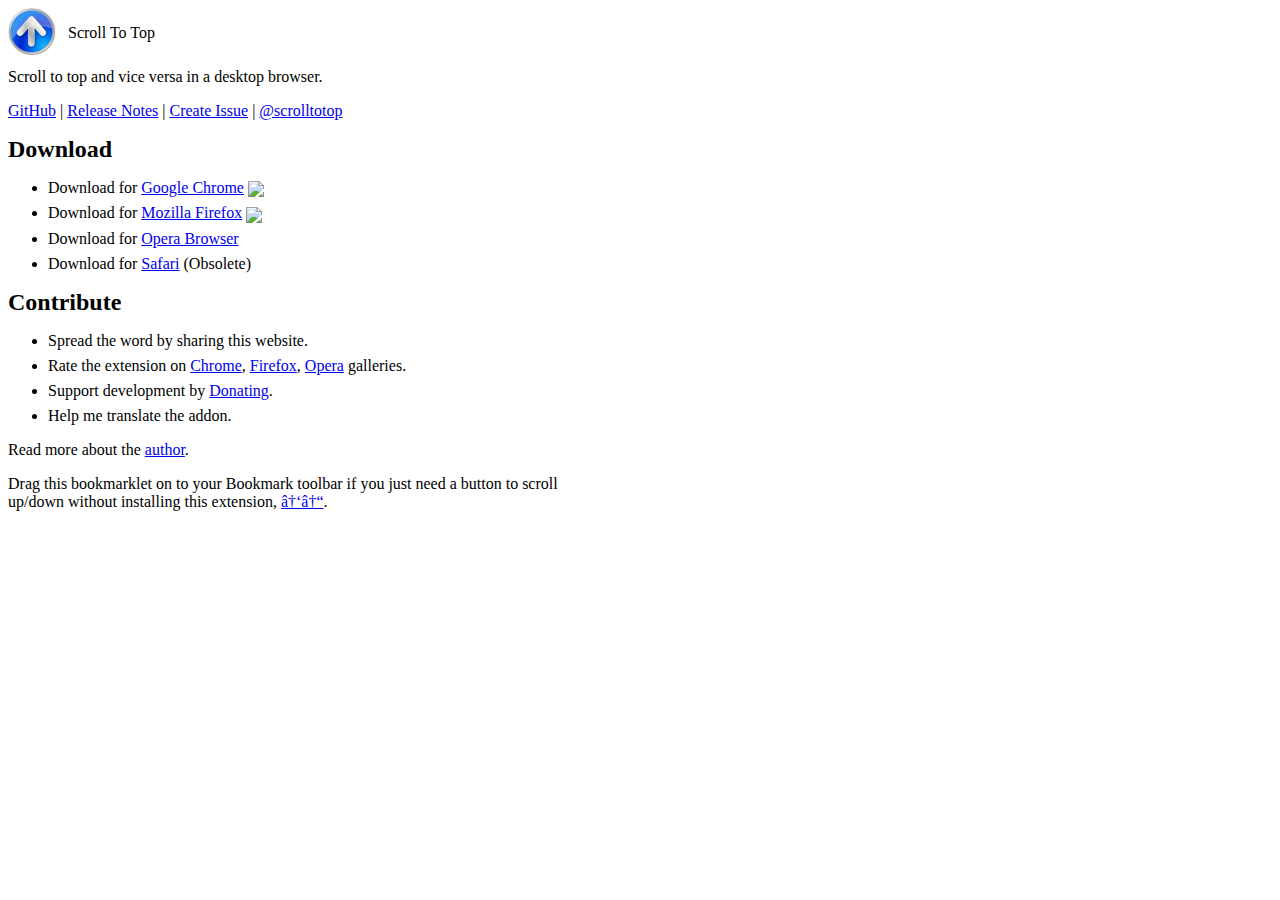
==== index.html @ f8372efc "Updated the height logic and variable names" ====
<!DOCTYPE HTML PUBLIC "-//W3C//DTD HTML 4.01 Transitional//EN"
"http://www.w3.org/TR/html4/loose.dtd">
<html lang="en">
	<head>
		<meta http-equiv="Content-Type" content="text/html; charset=iso-8859-1">
		<title>Scroll To Top - Firefox, Chrome, Safari, Opera</title>
		<meta name="description" content="Scroll To Top is a browser extension which helps you to scroll to top/bottom in a browser window.">
		<meta name="keywords" content="Scroll To Top, Scroll, Scrolling, Scroll To Top Chrome, Scroll To Top Firefox, Scroll To Top Opera">
		<meta name="author" content="Pratik Soni">

		<meta property="og:url" content="https://scrolltotop.pratikabu.com" />
		<meta property="og:title" content="Scroll To Top - Firefox, Chrome, Safari, Opera" />
		<meta property="og:image" content="https://scrolltotop.pratikabu.com/res/promo-small-1280.png" />
		<meta property="og:description" content="Scroll To Top is a browser extension which helps you to scroll to top/bottom in a browser window." />
		<meta property="og:type" content="website">

		<meta name="viewport" content="width=device-width, initial-scale=1.0">
		<link rel="shortcut icon" type="image/png" href="res/pratikabu-stt-128.png">
		<link rel="stylesheet" href="https://pratikabu.com/res/stylesheet.css">
		<link rel="stylesheet" href="res/stt.css">
		
		<!-- Place this tag in your head or just before your close body tag. -->
		<script async defer src="https://buttons.github.io/buttons.js"></script>

		<style>
			li {
				margin: 7px 0;
			}
			h1 {
				font-size: 1.5em;
			}
			.mainwidth {
				width: 600px;
			}
			@media screen and (max-width: 630px) {
				.mainwidth {
					width: 100%;
				}
			}
		</style>
	</head>
	
	<body class="zeroMargin">
		<div class="mainwidth">
			<div id="headerDiv">
				<span class="contentHeader mainHeaderIcon">Scroll To Top</span>
			</div>
			<div id="mainDiv" class="mainContent" style="width: 100%; padding-top: 10px;">
				<div>
					Scroll to top and vice versa in a desktop browser.
					<p>
						<a href="https://github.com/pratikabu/scrolltotop">GitHub</a> |
						<a href="https://github.com/pratikabu/scrolltotop/releases">Release Notes</a> |
						<a href="https://github.com/pratikabu/scrolltotop/issues">Create Issue</a> |
						<a href="https://twitter.com/scrolltotop">@scrolltotop</a>
					</p>
	
					<div class="topic"><h1>Download</h1></div>
					<div class="documentContent">
						<ul>
							<li>Download for <a href="https://chrome.google.com/webstore/detail/scroll-to-top/hegiignepmecppikdlbohnnbfjdoaghj">Google Chrome</a> <img valign="middle" src="https://img.shields.io/chrome-web-store/v/hegiignepmecppikdlbohnnbfjdoaghj?label=%20"></li>
							<li>Download for <a href="https://addons.mozilla.org/en-US/firefox/addon/scroll-to-top?src=external-mysite">Mozilla Firefox</a> <img valign="middle" src="https://img.shields.io/amo/v/scroll-to-top?label=%20"></li>
							<li>Download for <a href="https://addons.opera.com/en/extensions/details/scroll-to-top">Opera Browser</a></li>
							<li>Download for <a href="http://pratikabu.users.sourceforge.net/extensions/scrolltotop/safaridownload.php">Safari</a> (Obsolete)</li>
						</ul>
					</div>

					<div class="topic"><h1>Contribute</h1></div>
					<div class="documentContent">
						<ul>
							<li>Spread the word by sharing this website.</li>
							<li>Rate the extension on <a href="https://chrome.google.com/webstore/detail/scroll-to-top/hegiignepmecppikdlbohnnbfjdoaghj/reviews">Chrome</a>, <a href="https://addons.mozilla.org/en-US/firefox/addon/scroll-to-top">Firefox</a>, <a href="https://addons.opera.com/en/extensions/details/scroll-to-top#feedback-container">Opera</a> galleries.</li>
							<li>Support development by <a href="donate">Donating</a>.</li>
							<li>Help me translate the addon.</li>
						</ul>
					</div>

					<p>Read more about the <a href="https://pratikabu.com">author</a>.</p>
					
					<p>Drag this bookmarklet on to your Bookmark toolbar if you just need a button to scroll up/down without installing this extension, <a href="javascript:var pratikabuBodyXazd4n = document.body, pratikabuHtmlXazd4n = document.documentElement, pratikabuMaxYXazd4n = Math.max(pratikabuBodyXazd4n.scrollHeight, pratikabuBodyXazd4n.offsetHeight, pratikabuHtmlXazd4n.clientHeight, pratikabuHtmlXazd4n.scrollHeight, pratikabuHtmlXazd4n.offsetHeight) - window.innerHeight, pratikabuBreakPointXazd4n = 300; if(window.scrollY > pratikabuBreakPointXazd4n || pratikabuBreakPointXazd4n >= pratikabuMaxYXazd4n && window.scrollY != 0) window.scroll({top: 0, behavior: 'smooth'}); else window.scroll({top: pratikabuMaxYXazd4n, behavior: 'smooth'});">↑↓</a>.</p>
				
					<!-- Disqus Tags -->
					<!--<div id="disqus_header" align="left" class="topic"><h2>Discuss with Community</h2></div>
					<div id="disqus_tag" style="margin-bottom: 10px;">
						<div id="disqus_thread"></div>
						<script type="text/javascript">
							/* * * CONFIGURATION VARIABLES: EDIT BEFORE PASTING INTO YOUR WEBPAGE * * */
							var disqus_shortname = 'scrolltotop'; // required: replace example with your forum shortname
	
							/* * * DON'T EDIT BELOW THIS LINE * * */
							(function() {
								var dsq = document.createElement('script'); dsq.type = 'text/javascript'; dsq.async = true;
								dsq.src = '//' + disqus_shortname + '.disqus.com/embed.js';
								(document.getElementsByTagName('head')[0] || document.getElementsByTagName('body')[0]).appendChild(dsq);
							})();
						</script>
						<noscript>Please enable JavaScript to view the <a href="https://disqus.com/?ref_noscript">comments powered by Disqus.</a></noscript>
					</div>-->
					<!--<div id="tweetsDiv">
						<blockquote class="twitter-tweet" data-width="500" data-dnt="true" data-theme="light"><p lang="en" dir="ltr">Hi All, Hope you are staying safe. Read this blog post about Scroll To Top&#39;s future path on privacy. Feedbacks are welcome.<a href="https://t.co/rQ1zNLsf54">https://t.co/rQ1zNLsf54</a></p>&mdash; Scroll To Top (@scrolltotop) <a href="https://twitter.com/scrolltotop/status/1262166026424332290?ref_src=twsrc%5Etfw">May 17, 2020</a></blockquote> <script async src="https://platform.twitter.com/widgets.js" charset="utf-8"></script>
					</div>-->
				</div>
			</div>
		</div>
	</body>
</html>
---- res/stt.css ----
.mainHeaderIcon {
	text-align: left;
	background: url(pratikabu-stt-128.png) no-repeat;
	text-indent: 60px;
	display: inline-block;
	line-height: 50px;
	background-size: 48px 48px;
}
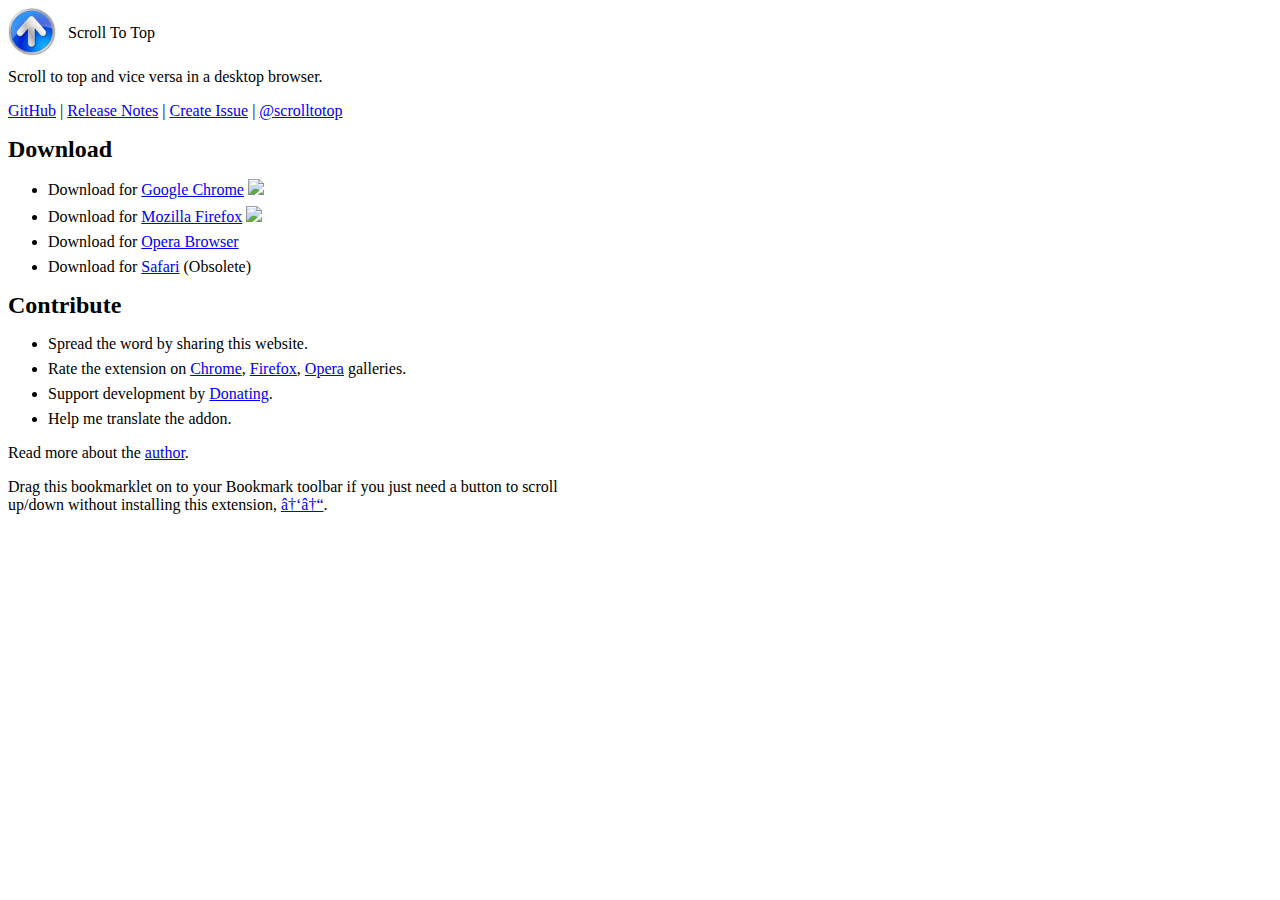
==== commit b69f139f: "Removing valign" ====
--- a/index.html
+++ b/index.html
@@ -16,7 +16,7 @@
 
 		<meta name="viewport" content="width=device-width, initial-scale=1.0">
 		<link rel="shortcut icon" type="image/png" href="res/pratikabu-stt-128.png">
-		<link rel="stylesheet" href="https://pratikabu.com/res/stylesheet.css">
+		<link rel="stylesheet" href="https://www.pratikabu.com/res/stylesheet.css">
 		<link rel="stylesheet" href="res/stt.css">
 		
 		<!-- Place this tag in your head or just before your close body tag. -->
@@ -58,8 +58,8 @@
 					<div class="topic"><h1>Download</h1></div>
 					<div class="documentContent">
 						<ul>
-							<li>Download for <a href="https://chrome.google.com/webstore/detail/scroll-to-top/hegiignepmecppikdlbohnnbfjdoaghj">Google Chrome</a> <img valign="middle" src="https://img.shields.io/chrome-web-store/v/hegiignepmecppikdlbohnnbfjdoaghj?label=%20"></li>
-							<li>Download for <a href="https://addons.mozilla.org/en-US/firefox/addon/scroll-to-top?src=external-mysite">Mozilla Firefox</a> <img valign="middle" src="https://img.shields.io/amo/v/scroll-to-top?label=%20"></li>
+							<li>Download for <a href="https://chrome.google.com/webstore/detail/scroll-to-top/hegiignepmecppikdlbohnnbfjdoaghj">Google Chrome</a> <img src="https://img.shields.io/chrome-web-store/v/hegiignepmecppikdlbohnnbfjdoaghj?label=%20"></li>
+							<li>Download for <a href="https://addons.mozilla.org/en-US/firefox/addon/scroll-to-top?src=external-mysite">Mozilla Firefox</a> <img src="https://img.shields.io/amo/v/scroll-to-top?label=%20"></li>
 							<li>Download for <a href="https://addons.opera.com/en/extensions/details/scroll-to-top">Opera Browser</a></li>
 							<li>Download for <a href="http://pratikabu.users.sourceforge.net/extensions/scrolltotop/safaridownload.php">Safari</a> (Obsolete)</li>
 						</ul>
@@ -77,7 +77,7 @@
 
 					<p>Read more about the <a href="https://pratikabu.com">author</a>.</p>
 					
-					<p>Drag this bookmarklet on to your Bookmark toolbar if you just need a button to scroll up/down without installing this extension, <a href="javascript:var pratikabuBodyXazd4n = document.body, pratikabuHtmlXazd4n = document.documentElement, pratikabuMaxYXazd4n = Math.max(pratikabuBodyXazd4n.scrollHeight, pratikabuBodyXazd4n.offsetHeight, pratikabuHtmlXazd4n.clientHeight, pratikabuHtmlXazd4n.scrollHeight, pratikabuHtmlXazd4n.offsetHeight) - window.innerHeight, pratikabuBreakPointXazd4n = 300; if(window.scrollY > pratikabuBreakPointXazd4n || pratikabuBreakPointXazd4n >= pratikabuMaxYXazd4n && window.scrollY != 0) window.scroll({top: 0, behavior: 'smooth'}); else window.scroll({top: pratikabuMaxYXazd4n, behavior: 'smooth'});">↑↓</a>.</p>
+					<p>Drag this bookmarklet on to your Bookmark toolbar if you just need a button to scroll up/down without installing this extension, <a href="javascript:(function () {var paBody = document.body, paHtml = document.documentElement, paMaxY = Math.max(paBody.scrollHeight, paBody.offsetHeight, paHtml.clientHeight, paHtml.scrollHeight, paHtml.offsetHeight) - window.innerHeight, paBreakPoint = 300; if(window.scrollY > paBreakPoint || paBreakPoint >= paMaxY && window.scrollY != 0) window.scroll({top: 0, behavior: 'smooth'}); else window.scroll({top: paMaxY, behavior: 'smooth'});})();">↑↓</a>.</p>
 				
 					<!-- Disqus Tags -->
 					<!--<div id="disqus_header" align="left" class="topic"><h2>Discuss with Community</h2></div>
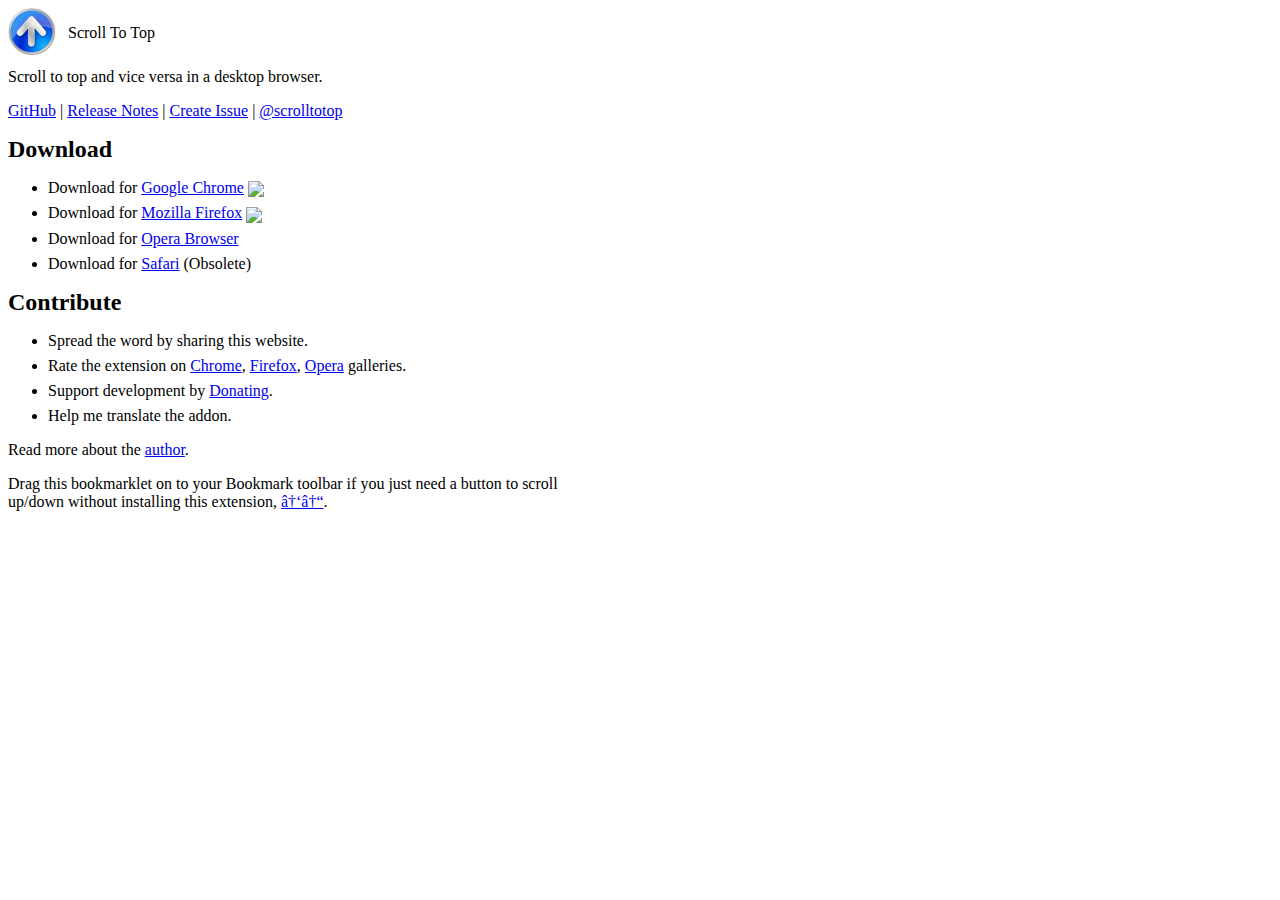
==== commit ed806f7b: "Adding new class" ====
--- a/index.html
+++ b/index.html
@@ -58,8 +58,8 @@
 					<div class="topic"><h1>Download</h1></div>
 					<div class="documentContent">
 						<ul>
-							<li>Download for <a href="https://chrome.google.com/webstore/detail/scroll-to-top/hegiignepmecppikdlbohnnbfjdoaghj">Google Chrome</a> <img src="https://img.shields.io/chrome-web-store/v/hegiignepmecppikdlbohnnbfjdoaghj?label=%20"></li>
-							<li>Download for <a href="https://addons.mozilla.org/en-US/firefox/addon/scroll-to-top?src=external-mysite">Mozilla Firefox</a> <img src="https://img.shields.io/amo/v/scroll-to-top?label=%20"></li>
+							<li>Download for <a href="https://chrome.google.com/webstore/detail/scroll-to-top/hegiignepmecppikdlbohnnbfjdoaghj">Google Chrome</a> <img class="valign-middle" src="https://img.shields.io/chrome-web-store/v/hegiignepmecppikdlbohnnbfjdoaghj?label=%20"></li>
+							<li>Download for <a href="https://addons.mozilla.org/en-US/firefox/addon/scroll-to-top?src=external-mysite">Mozilla Firefox</a> <img class="valign-middle" src="https://img.shields.io/amo/v/scroll-to-top?label=%20"></li>
 							<li>Download for <a href="https://addons.opera.com/en/extensions/details/scroll-to-top">Opera Browser</a></li>
 							<li>Download for <a href="http://pratikabu.users.sourceforge.net/extensions/scrolltotop/safaridownload.php">Safari</a> (Obsolete)</li>
 						</ul>
--- a/res/stt.css
+++ b/res/stt.css
@@ -5,4 +5,8 @@
 	display: inline-block;
 	line-height: 50px;
 	background-size: 48px 48px;
-}+}
+
+.valign-middle {
+	vertical-align: middle;
+}
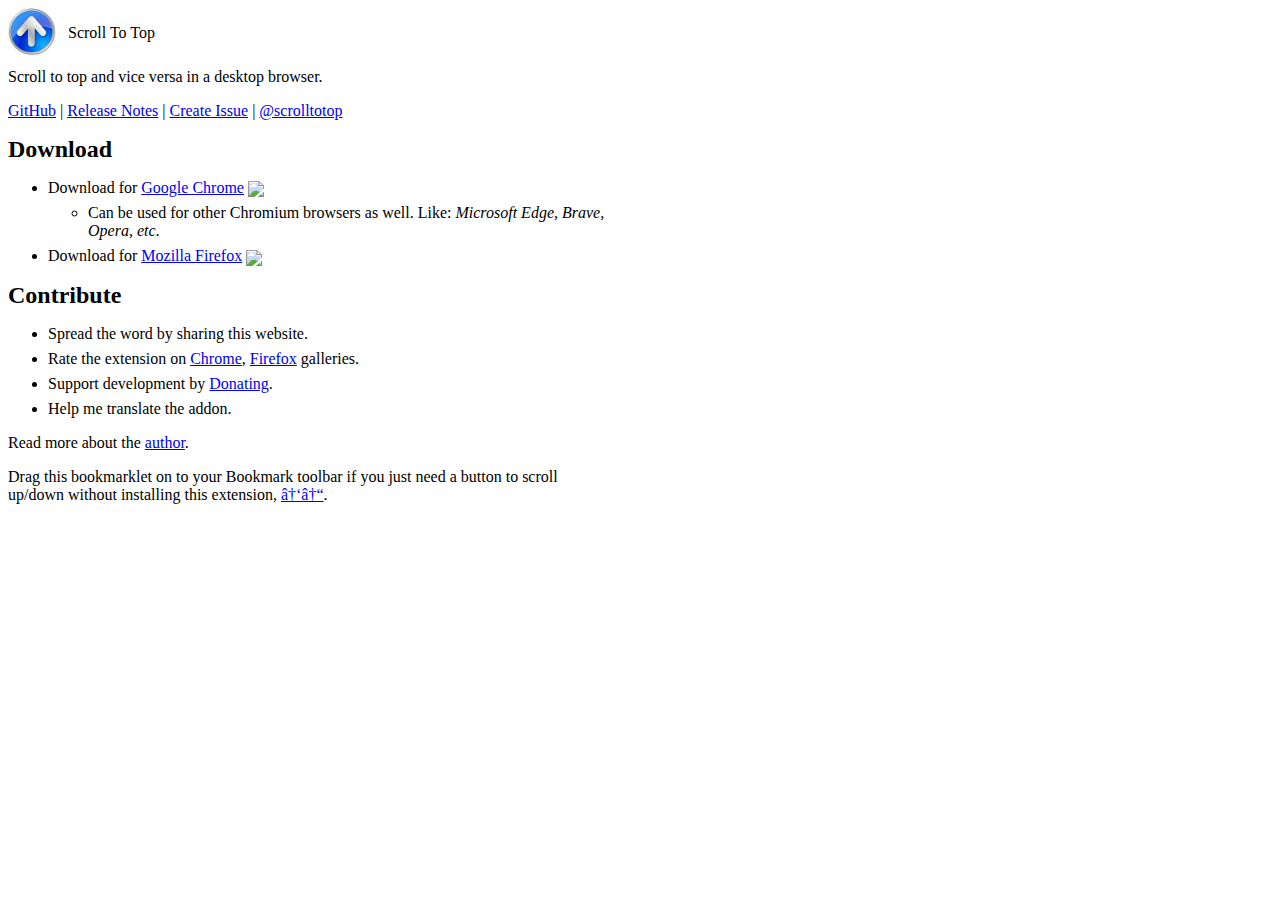
==== commit f4bc0d21: "Updating browsers info" ====
--- a/index.html
+++ b/index.html
@@ -37,6 +37,9 @@
 					width: 100%;
 				}
 			}
+			.italic {
+				font-style: italic;
+			}
 		</style>
 	</head>
 	
@@ -58,10 +61,10 @@
 					<div class="topic"><h1>Download</h1></div>
 					<div class="documentContent">
 						<ul>
-							<li>Download for <a href="https://chrome.google.com/webstore/detail/scroll-to-top/hegiignepmecppikdlbohnnbfjdoaghj">Google Chrome</a> <img class="valign-middle" src="https://img.shields.io/chrome-web-store/v/hegiignepmecppikdlbohnnbfjdoaghj?label=%20"></li>
+							<li>Download for <a href="https://chrome.google.com/webstore/detail/scroll-to-top/hegiignepmecppikdlbohnnbfjdoaghj">Google Chrome</a> <img class="valign-middle" src="https://img.shields.io/chrome-web-store/v/hegiignepmecppikdlbohnnbfjdoaghj?label=%20">
+								<ul><li>Can be used for other Chromium browsers as well. Like: <span class="italic">Microsoft Edge, Brave, Opera, etc</span>.</li></ul>
+							</li>
 							<li>Download for <a href="https://addons.mozilla.org/en-US/firefox/addon/scroll-to-top?src=external-mysite">Mozilla Firefox</a> <img class="valign-middle" src="https://img.shields.io/amo/v/scroll-to-top?label=%20"></li>
-							<li>Download for <a href="https://addons.opera.com/en/extensions/details/scroll-to-top">Opera Browser</a></li>
-							<li>Download for <a href="http://pratikabu.users.sourceforge.net/extensions/scrolltotop/safaridownload.php">Safari</a> (Obsolete)</li>
 						</ul>
 					</div>
 
@@ -69,7 +72,7 @@
 					<div class="documentContent">
 						<ul>
 							<li>Spread the word by sharing this website.</li>
-							<li>Rate the extension on <a href="https://chrome.google.com/webstore/detail/scroll-to-top/hegiignepmecppikdlbohnnbfjdoaghj/reviews">Chrome</a>, <a href="https://addons.mozilla.org/en-US/firefox/addon/scroll-to-top">Firefox</a>, <a href="https://addons.opera.com/en/extensions/details/scroll-to-top#feedback-container">Opera</a> galleries.</li>
+							<li>Rate the extension on <a href="https://chrome.google.com/webstore/detail/scroll-to-top/hegiignepmecppikdlbohnnbfjdoaghj/reviews">Chrome</a>, <a href="https://addons.mozilla.org/en-US/firefox/addon/scroll-to-top">Firefox</a> galleries.</li>
 							<li>Support development by <a href="donate">Donating</a>.</li>
 							<li>Help me translate the addon.</li>
 						</ul>
